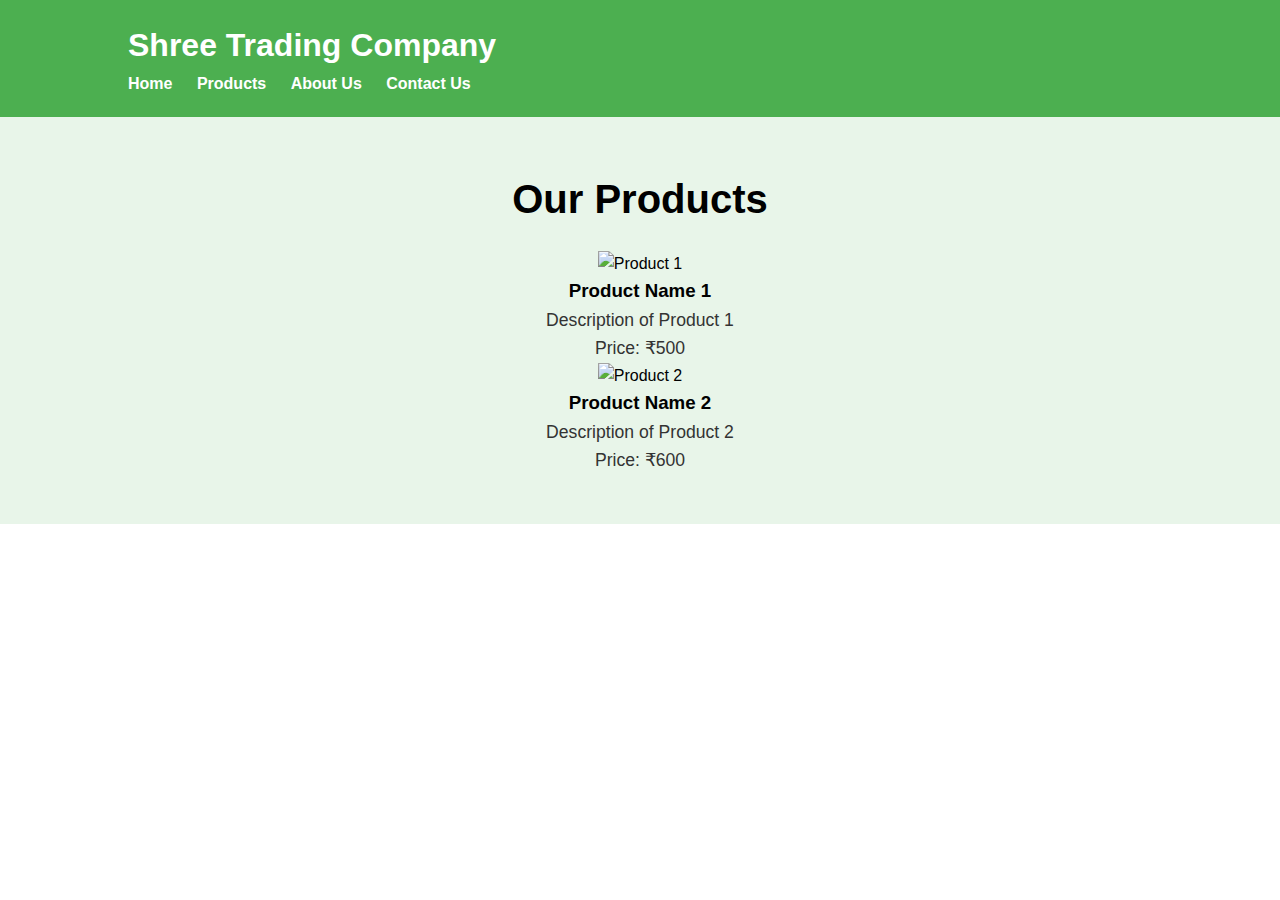
==== products.html @ aa013689 "UPLOAD" ====
<!DOCTYPE html>
<html lang="en">
<head>
    <meta charset="UTF-8">
    <meta name="viewport" content="width=device-width, initial-scale=1.0">
    <title>Products - Shree Trading Company</title>
    <link rel="stylesheet" href="styles.css">
</head>
<body>
    <header>
        <div class="container">
            <h1>Shree Trading Company</h1>
            <nav>
                <ul>
                    <li><a href="index.html">Home</a></li>
                    <li><a href="products.html">Products</a></li>
                    <li><a href="about.html">About Us</a></li>
                    <li><a href="contact.html">Contact Us</a></li>
                </ul>
            </nav>
        </div>
    </header>
    
    <div class="content">
        <div class="container">
            <h2>Our Products</h2>
            <div class="product">
                <img src="product1.jpg" alt="Product 1">
                <h3>Product Name 1</h3>
                <p>Description of Product 1</p>
                <p>Price: ₹500</p> <!-- Price in INR -->
            </div>
            <div class="product">
                <img src="product2.jpg" alt="Product 2">
                <h3>Product Name 2</h3>
                <p>Description of Product 2</p>
                <p>Price: ₹600</p> <!-- Price in INR -->
            </div>
            <!-- Add more products as needed -->
        </div>
    </div>

</body>
</html>
---- styles.css ----
/* Reset default margin and padding */
* {
    margin: 0;
    padding: 0;
    box-sizing: border-box;
}

/* Global styles */
body {
    font-family: Arial, sans-serif;
    line-height: 1.6;
}

.container {
    width: 80%;
    margin: 0 auto;
}

header {
    background-color: #4CAF50; /* Darker shade of light green */
    color: #fff;
    padding: 20px 0;
}

header h1 {
    font-size: 2rem;
    margin: 0;
}

nav ul {
    list-style-type: none;
}

nav ul li {
    display: inline;
    margin-right: 20px;
}

nav ul li a {
    text-decoration: none;
    color: #fff;
    font-weight: bold;
    transition: color 0.3s ease;
}

nav ul li a:hover {
    color: #ddd;
}

.slideshow-container {
    max-width: 100%;
    overflow: hidden;
    position: relative;
}

.mySlides {
    display: none;
    width: 100%;
}

.mySlides img {
    width: 100%;
}

.content {
    background-color: #E8F5E9; /* Light green shade */
    padding: 50px 0;
    text-align: center;
}

.content h2 {
    font-size: 2.5rem;
    margin-bottom: 20px;
}

.content p {
    font-size: 1.1rem;
    color: #333; /* Dark color for text */
}

/* Responsive design */
@media screen and (max-width: 768px) {
    header {
        padding: 10px 0;
    }

    header h1 {
        font-size: 1.5rem;
    }

    .container {
        width: 90%;
    }

    .content {
        padding: 30px 0;
    }

    .content h2 {
        font-size: 2rem;
    }

    .content p {
        font-size: 1rem;
    }
}
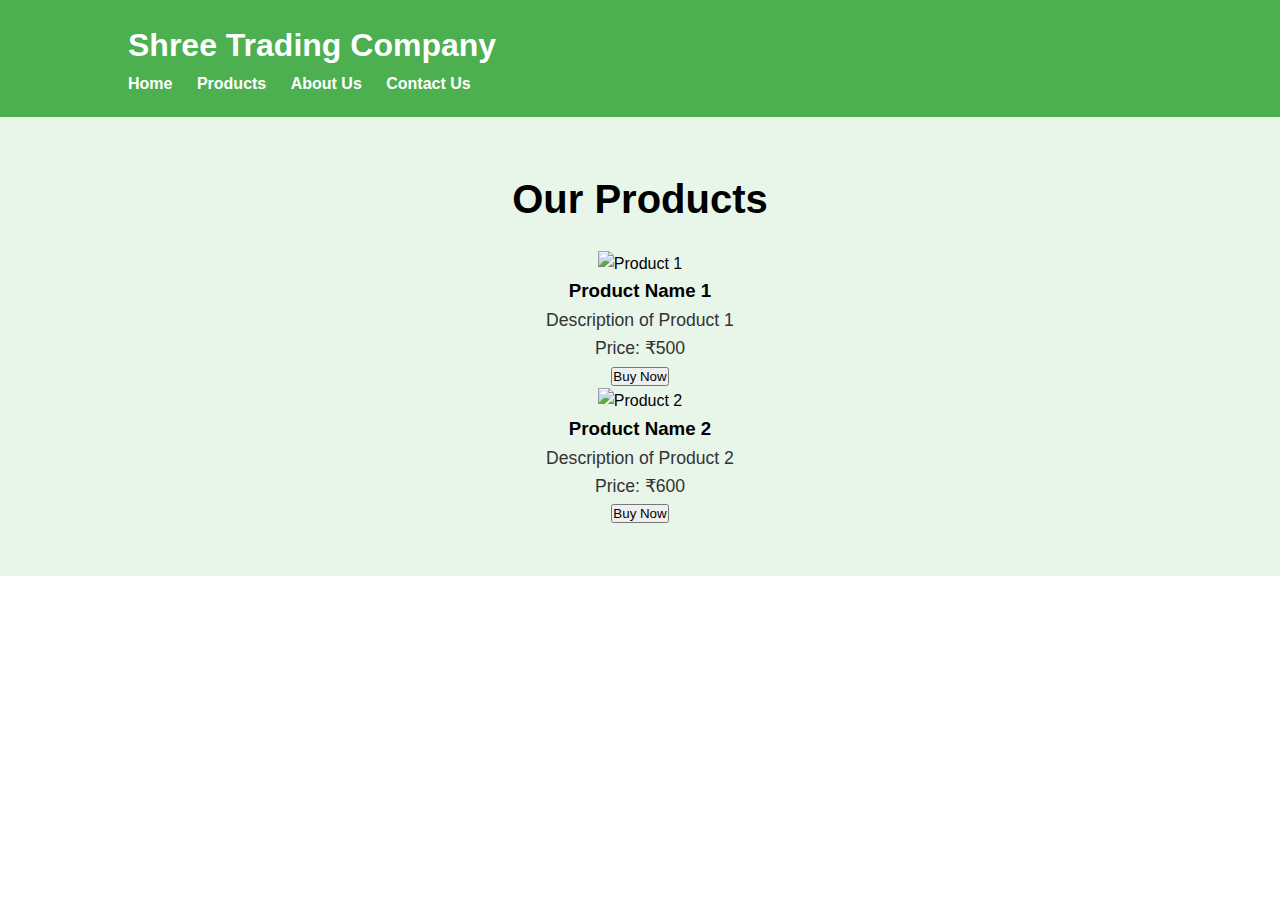
==== commit 01ff783c: "ok" ====
--- a/products.html
+++ b/products.html
@@ -29,16 +29,23 @@
                 <h3>Product Name 1</h3>
                 <p>Description of Product 1</p>
                 <p>Price: ₹500</p> <!-- Price in INR -->
+                <button onclick="addToCart('Product Name 1', 500)">Buy Now</button>
             </div>
             <div class="product">
                 <img src="product2.jpg" alt="Product 2">
                 <h3>Product Name 2</h3>
                 <p>Description of Product 2</p>
                 <p>Price: ₹600</p> <!-- Price in INR -->
+                <button onclick="addToCart('Product Name 2', 600)">Buy Now</button>
             </div>
             <!-- Add more products as needed -->
         </div>
     </div>
 
+    <footer>
+        <!-- Footer content as in index.html -->
+    </footer>
+
+    <script src="cart.js"></script>
 </body>
 </html>
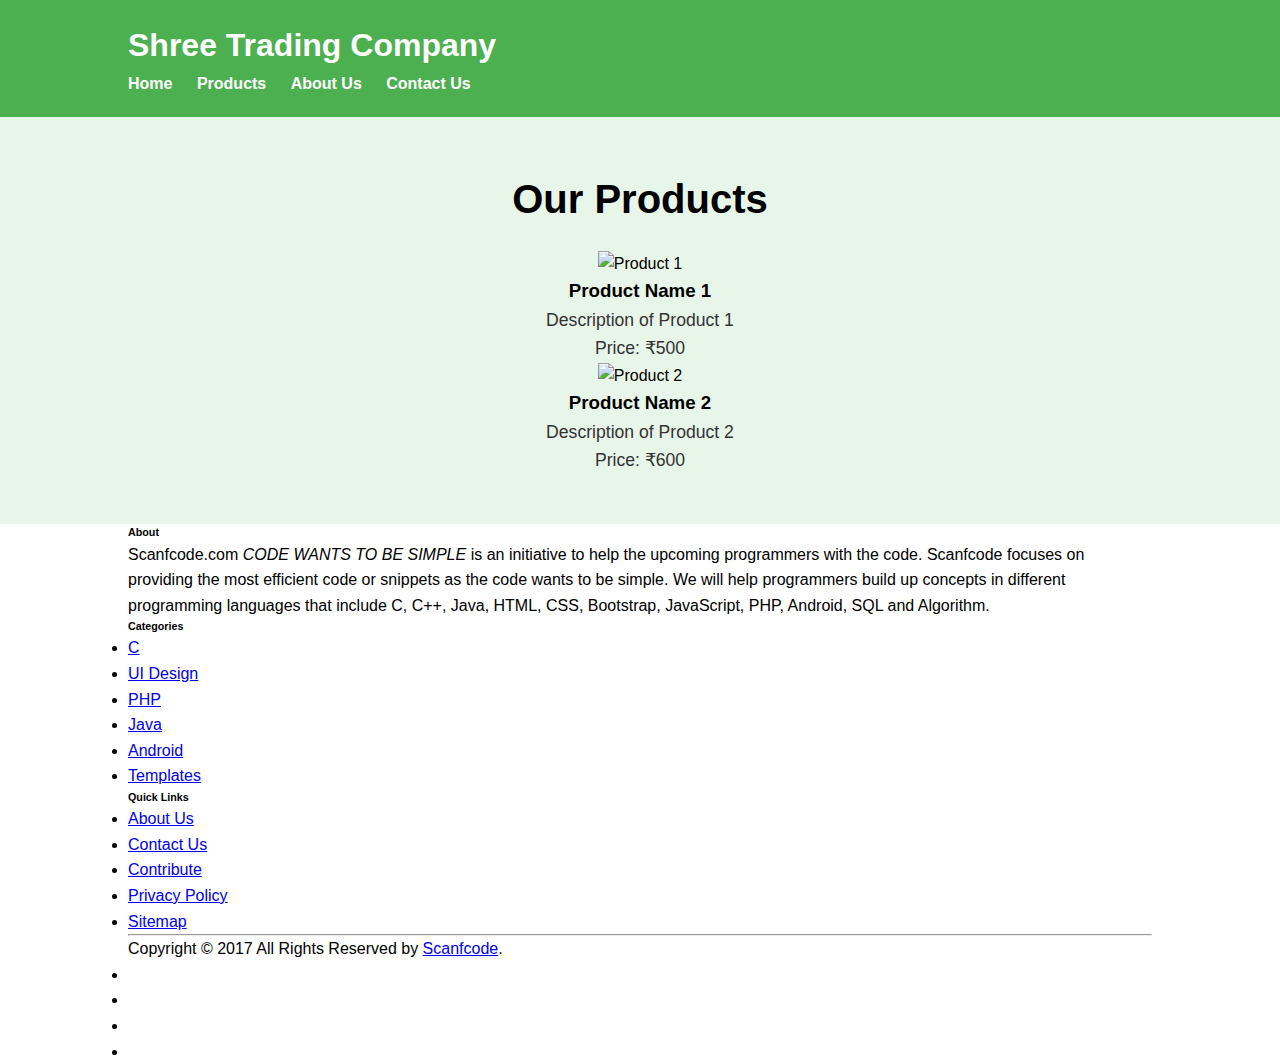
==== commit fa7f2e7b: "h" ====
--- a/products.html
+++ b/products.html
@@ -29,23 +29,69 @@
                 <h3>Product Name 1</h3>
                 <p>Description of Product 1</p>
                 <p>Price: ₹500</p> <!-- Price in INR -->
-                <button onclick="addToCart('Product Name 1', 500)">Buy Now</button>
             </div>
             <div class="product">
                 <img src="product2.jpg" alt="Product 2">
                 <h3>Product Name 2</h3>
                 <p>Description of Product 2</p>
                 <p>Price: ₹600</p> <!-- Price in INR -->
-                <button onclick="addToCart('Product Name 2', 600)">Buy Now</button>
             </div>
             <!-- Add more products as needed -->
         </div>
     </div>
 
-    <footer>
-        <!-- Footer content as in index.html -->
-    </footer>
-
-    <script src="cart.js"></script>
+    <!-- Site footer -->
+    <footer class="site-footer">
+        <div class="container">
+          <div class="row">
+            <div class="col-sm-12 col-md-6">
+              <h6>About</h6>
+              <p class="text-justify">Scanfcode.com <i>CODE WANTS TO BE SIMPLE </i> is an initiative  to help the upcoming programmers with the code. Scanfcode focuses on providing the most efficient code or snippets as the code wants to be simple. We will help programmers build up concepts in different programming languages that include C, C++, Java, HTML, CSS, Bootstrap, JavaScript, PHP, Android, SQL and Algorithm.</p>
+            </div>
+  
+            <div class="col-xs-6 col-md-3">
+              <h6>Categories</h6>
+              <ul class="footer-links">
+                <li><a href="http://scanfcode.com/category/c-language/">C</a></li>
+                <li><a href="http://scanfcode.com/category/front-end-development/">UI Design</a></li>
+                <li><a href="http://scanfcode.com/category/back-end-development/">PHP</a></li>
+                <li><a href="http://scanfcode.com/category/java-programming-language/">Java</a></li>
+                <li><a href="http://scanfcode.com/category/android/">Android</a></li>
+                <li><a href="http://scanfcode.com/category/templates/">Templates</a></li>
+              </ul>
+            </div>
+  
+            <div class="col-xs-6 col-md-3">
+              <h6>Quick Links</h6>
+              <ul class="footer-links">
+                <li><a href="http://scanfcode.com/about/">About Us</a></li>
+                <li><a href="http://scanfcode.com/contact/">Contact Us</a></li>
+                <li><a href="http://scanfcode.com/contribute-at-scanfcode/">Contribute</a></li>
+                <li><a href="http://scanfcode.com/privacy-policy/">Privacy Policy</a></li>
+                <li><a href="http://scanfcode.com/sitemap/">Sitemap</a></li>
+              </ul>
+            </div>
+          </div>
+          <hr>
+        </div>
+        <div class="container">
+          <div class="row">
+            <div class="col-md-8 col-sm-6 col-xs-12">
+              <p class="copyright-text">Copyright &copy; 2017 All Rights Reserved by 
+           <a href="#">Scanfcode</a>.
+              </p>
+            </div>
+  
+            <div class="col-md-4 col-sm-6 col-xs-12">
+              <ul class="social-icons">
+                <li><a class="facebook" href="#"><i class="fa fa-facebook"></i></a></li>
+                <li><a class="twitter" href="#"><i class="fa fa-twitter"></i></a></li>
+                <li><a class="dribbble" href="#"><i class="fa fa-dribbble"></i></a></li>
+                <li><a class="linkedin" href="#"><i class="fa fa-linkedin"></i></a></li>   
+              </ul>
+            </div>
+          </div>
+        </div>
+  </footer>
 </body>
 </html>
--- a/styles.css
+++ b/styles.css
@@ -103,5 +103,174 @@
     .content p {
         font-size: 1rem;
     }
-}
-
+    /* footer section start */
+    .site-footer
+{
+  background-color:#26272b;
+  padding:45px 0 20px;
+  font-size:15px;
+  line-height:24px;
+  color:#737373;
+}
+.site-footer hr
+{
+  border-top-color:#bbb;
+  opacity:0.5
+}
+.site-footer hr.small
+{
+  margin:20px 0
+}
+.site-footer h6
+{
+  color:#fff;
+  font-size:16px;
+  text-transform:uppercase;
+  margin-top:5px;
+  letter-spacing:2px
+}
+.site-footer a
+{
+  color:#737373;
+}
+.site-footer a:hover
+{
+  color:#3366cc;
+  text-decoration:none;
+}
+.footer-links
+{
+  padding-left:0;
+  list-style:none
+}
+.footer-links li
+{
+  display:block
+}
+.footer-links a
+{
+  color:#737373
+}
+.footer-links a:active,.footer-links a:focus,.footer-links a:hover
+{
+  color:#3366cc;
+  text-decoration:none;
+}
+.footer-links.inline li
+{
+  display:inline-block
+}
+.site-footer .social-icons
+{
+  text-align:right
+}
+.site-footer .social-icons a
+{
+  width:40px;
+  height:40px;
+  line-height:40px;
+  margin-left:6px;
+  margin-right:0;
+  border-radius:100%;
+  background-color:#33353d
+}
+.copyright-text
+{
+  margin:0
+}
+@media (max-width:991px)
+{
+  .site-footer [class^=col-]
+  {
+    margin-bottom:30px
+  }
+}
+@media (max-width:767px)
+{
+  .site-footer
+  {
+    padding-bottom:0
+  }
+  .site-footer .copyright-text,.site-footer .social-icons
+  {
+    text-align:center
+  }
+}
+.social-icons
+{
+  padding-left:0;
+  margin-bottom:0;
+  list-style:none
+}
+.social-icons li
+{
+  display:inline-block;
+  margin-bottom:4px
+}
+.social-icons li.title
+{
+  margin-right:15px;
+  text-transform:uppercase;
+  color:#96a2b2;
+  font-weight:700;
+  font-size:13px
+}
+.social-icons a{
+  background-color:#eceeef;
+  color:#818a91;
+  font-size:16px;
+  display:inline-block;
+  line-height:44px;
+  width:44px;
+  height:44px;
+  text-align:center;
+  margin-right:8px;
+  border-radius:100%;
+  -webkit-transition:all .2s linear;
+  -o-transition:all .2s linear;
+  transition:all .2s linear
+}
+.social-icons a:active,.social-icons a:focus,.social-icons a:hover
+{
+  color:#fff;
+  background-color:#29aafe
+}
+.social-icons.size-sm a
+{
+  line-height:34px;
+  height:34px;
+  width:34px;
+  font-size:14px
+}
+.social-icons a.facebook:hover
+{
+  background-color:#3b5998
+}
+.social-icons a.twitter:hover
+{
+  background-color:#00aced
+}
+.social-icons a.linkedin:hover
+{
+  background-color:#007bb6
+}
+.social-icons a.dribbble:hover
+{
+  background-color:#ea4c89
+}
+@media (max-width:767px)
+{
+  .social-icons li.title
+  {
+    display:block;
+    margin-right:0;
+    font-weight:600
+  }
+}
+  /* footer section end */
+
+
+
+}
+
+
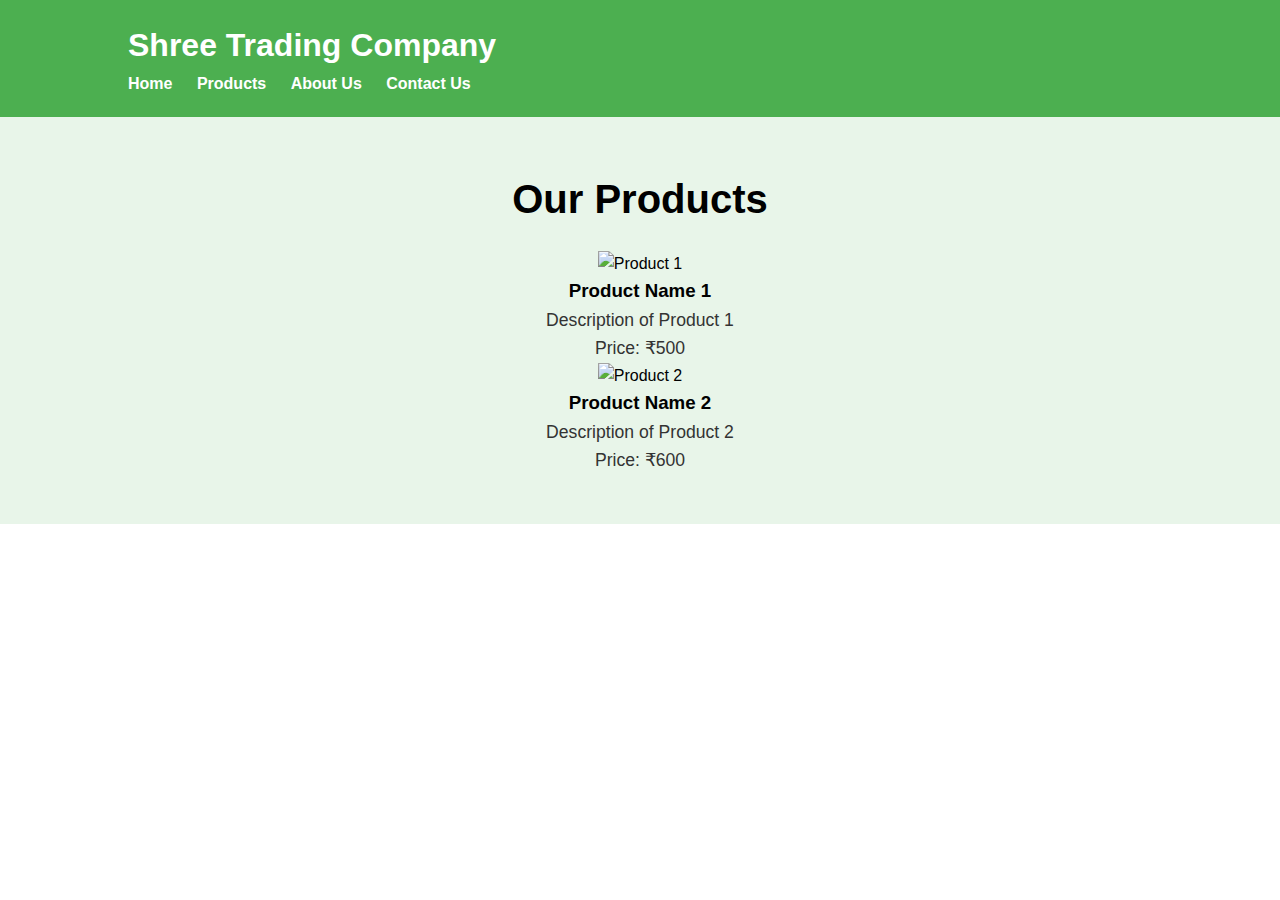
==== commit bd9fbb3b: "fc" ====
--- a/products.html
+++ b/products.html
@@ -41,57 +41,7 @@
     </div>
 
     <!-- Site footer -->
-    <footer class="site-footer">
-        <div class="container">
-          <div class="row">
-            <div class="col-sm-12 col-md-6">
-              <h6>About</h6>
-              <p class="text-justify">Scanfcode.com <i>CODE WANTS TO BE SIMPLE </i> is an initiative  to help the upcoming programmers with the code. Scanfcode focuses on providing the most efficient code or snippets as the code wants to be simple. We will help programmers build up concepts in different programming languages that include C, C++, Java, HTML, CSS, Bootstrap, JavaScript, PHP, Android, SQL and Algorithm.</p>
-            </div>
-  
-            <div class="col-xs-6 col-md-3">
-              <h6>Categories</h6>
-              <ul class="footer-links">
-                <li><a href="http://scanfcode.com/category/c-language/">C</a></li>
-                <li><a href="http://scanfcode.com/category/front-end-development/">UI Design</a></li>
-                <li><a href="http://scanfcode.com/category/back-end-development/">PHP</a></li>
-                <li><a href="http://scanfcode.com/category/java-programming-language/">Java</a></li>
-                <li><a href="http://scanfcode.com/category/android/">Android</a></li>
-                <li><a href="http://scanfcode.com/category/templates/">Templates</a></li>
-              </ul>
-            </div>
-  
-            <div class="col-xs-6 col-md-3">
-              <h6>Quick Links</h6>
-              <ul class="footer-links">
-                <li><a href="http://scanfcode.com/about/">About Us</a></li>
-                <li><a href="http://scanfcode.com/contact/">Contact Us</a></li>
-                <li><a href="http://scanfcode.com/contribute-at-scanfcode/">Contribute</a></li>
-                <li><a href="http://scanfcode.com/privacy-policy/">Privacy Policy</a></li>
-                <li><a href="http://scanfcode.com/sitemap/">Sitemap</a></li>
-              </ul>
-            </div>
-          </div>
-          <hr>
-        </div>
-        <div class="container">
-          <div class="row">
-            <div class="col-md-8 col-sm-6 col-xs-12">
-              <p class="copyright-text">Copyright &copy; 2017 All Rights Reserved by 
-           <a href="#">Scanfcode</a>.
-              </p>
-            </div>
-  
-            <div class="col-md-4 col-sm-6 col-xs-12">
-              <ul class="social-icons">
-                <li><a class="facebook" href="#"><i class="fa fa-facebook"></i></a></li>
-                <li><a class="twitter" href="#"><i class="fa fa-twitter"></i></a></li>
-                <li><a class="dribbble" href="#"><i class="fa fa-dribbble"></i></a></li>
-                <li><a class="linkedin" href="#"><i class="fa fa-linkedin"></i></a></li>   
-              </ul>
-            </div>
-          </div>
-        </div>
-  </footer>
+    
+       
 </body>
 </html>
--- a/styles.css
+++ b/styles.css
@@ -103,171 +103,10 @@
     .content p {
         font-size: 1rem;
     }
+   
     /* footer section start */
-    .site-footer
-{
-  background-color:#26272b;
-  padding:45px 0 20px;
-  font-size:15px;
-  line-height:24px;
-  color:#737373;
-}
-.site-footer hr
-{
-  border-top-color:#bbb;
-  opacity:0.5
-}
-.site-footer hr.small
-{
-  margin:20px 0
-}
-.site-footer h6
-{
-  color:#fff;
-  font-size:16px;
-  text-transform:uppercase;
-  margin-top:5px;
-  letter-spacing:2px
-}
-.site-footer a
-{
-  color:#737373;
-}
-.site-footer a:hover
-{
-  color:#3366cc;
-  text-decoration:none;
-}
-.footer-links
-{
-  padding-left:0;
-  list-style:none
-}
-.footer-links li
-{
-  display:block
-}
-.footer-links a
-{
-  color:#737373
-}
-.footer-links a:active,.footer-links a:focus,.footer-links a:hover
-{
-  color:#3366cc;
-  text-decoration:none;
-}
-.footer-links.inline li
-{
-  display:inline-block
-}
-.site-footer .social-icons
-{
-  text-align:right
-}
-.site-footer .social-icons a
-{
-  width:40px;
-  height:40px;
-  line-height:40px;
-  margin-left:6px;
-  margin-right:0;
-  border-radius:100%;
-  background-color:#33353d
-}
-.copyright-text
-{
-  margin:0
-}
-@media (max-width:991px)
-{
-  .site-footer [class^=col-]
-  {
-    margin-bottom:30px
-  }
-}
-@media (max-width:767px)
-{
-  .site-footer
-  {
-    padding-bottom:0
-  }
-  .site-footer .copyright-text,.site-footer .social-icons
-  {
-    text-align:center
-  }
-}
-.social-icons
-{
-  padding-left:0;
-  margin-bottom:0;
-  list-style:none
-}
-.social-icons li
-{
-  display:inline-block;
-  margin-bottom:4px
-}
-.social-icons li.title
-{
-  margin-right:15px;
-  text-transform:uppercase;
-  color:#96a2b2;
-  font-weight:700;
-  font-size:13px
-}
-.social-icons a{
-  background-color:#eceeef;
-  color:#818a91;
-  font-size:16px;
-  display:inline-block;
-  line-height:44px;
-  width:44px;
-  height:44px;
-  text-align:center;
-  margin-right:8px;
-  border-radius:100%;
-  -webkit-transition:all .2s linear;
-  -o-transition:all .2s linear;
-  transition:all .2s linear
-}
-.social-icons a:active,.social-icons a:focus,.social-icons a:hover
-{
-  color:#fff;
-  background-color:#29aafe
-}
-.social-icons.size-sm a
-{
-  line-height:34px;
-  height:34px;
-  width:34px;
-  font-size:14px
-}
-.social-icons a.facebook:hover
-{
-  background-color:#3b5998
-}
-.social-icons a.twitter:hover
-{
-  background-color:#00aced
-}
-.social-icons a.linkedin:hover
-{
-  background-color:#007bb6
-}
-.social-icons a.dribbble:hover
-{
-  background-color:#ea4c89
-}
-@media (max-width:767px)
-{
-  .social-icons li.title
-  {
-    display:block;
-    margin-right:0;
-    font-weight:600
-  }
-}
-  /* footer section end */
+
+    /* footer section end */
 
 
 
